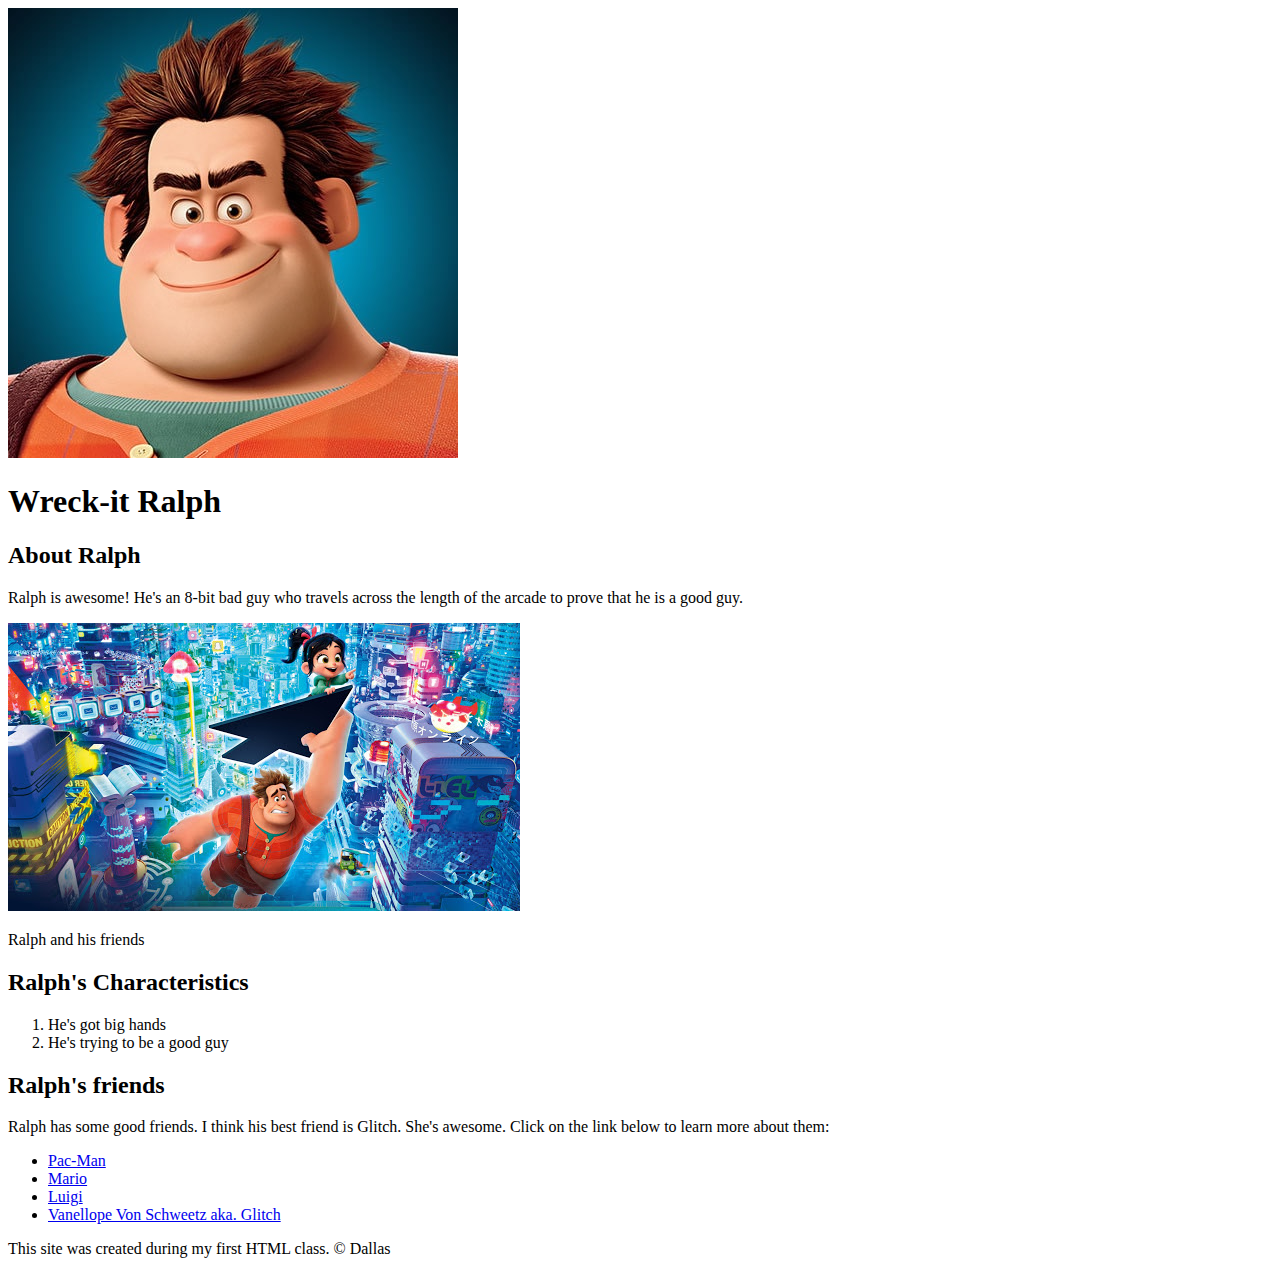
==== index.html @ d94e73e8 "Added our character's index.html and a few images" ====
<!DOCTYPE html>
<html>
<head>
	<link rel="icon" href="img/ralph-avatar.jpeg">
	<title>Wreck-it Ralph</title>
</head>
<body>
	<!-- header element -->
	<header>
		<img src="img/ralph-avatar.jpeg">
		<h1>Wreck-it Ralph</h1>
	</header>

	<!-- main element -->
	<main>
		<h2>About Ralph</h2>
		<p>Ralph is awesome! He's an 8-bit bad guy who travels across the length of the arcade to prove that he is a good guy.</p>
		<img src="img/ralph-big.jpeg">
		<p>Ralph and his friends</p>

		<!-- Characteristics -->
		<h2>Ralph's Characteristics</h2>
		<ol>
			<li>He's got big hands</li>
			<li>He's trying to be a good guy</li>

			<!-- Friends -->
		</ol>
		<h2>Ralph's friends</h2>
		<p>Ralph has some good friends. I think his best friend is Glitch. She's awesome. Click on the link below to learn more about them:</p>
		<ul>
			<li><a target="_blank" href="https://en.wikipedia.org/wiki/Pac-Man">Pac-Man</a></li>
			<li><a target="_blank" href="https://en.wikipedia.org/wiki/Mario">Mario</a></li>
			<li><a target="_blank" href="https://en.wikipedia.org/wiki/Luigi">Luigi</a></li>
			<li><a href="https://disney.fandom.com/wiki/Vanellope_von_Schweetz">Vanellope Von Schweetz aka. Glitch</a></li>
		</ul>
	</main>

	<!-- Footer element -->
	<footer>
		<p>This site was created during my first HTML class. &copy; Dallas</p>
	</footer>

</body>
</html>
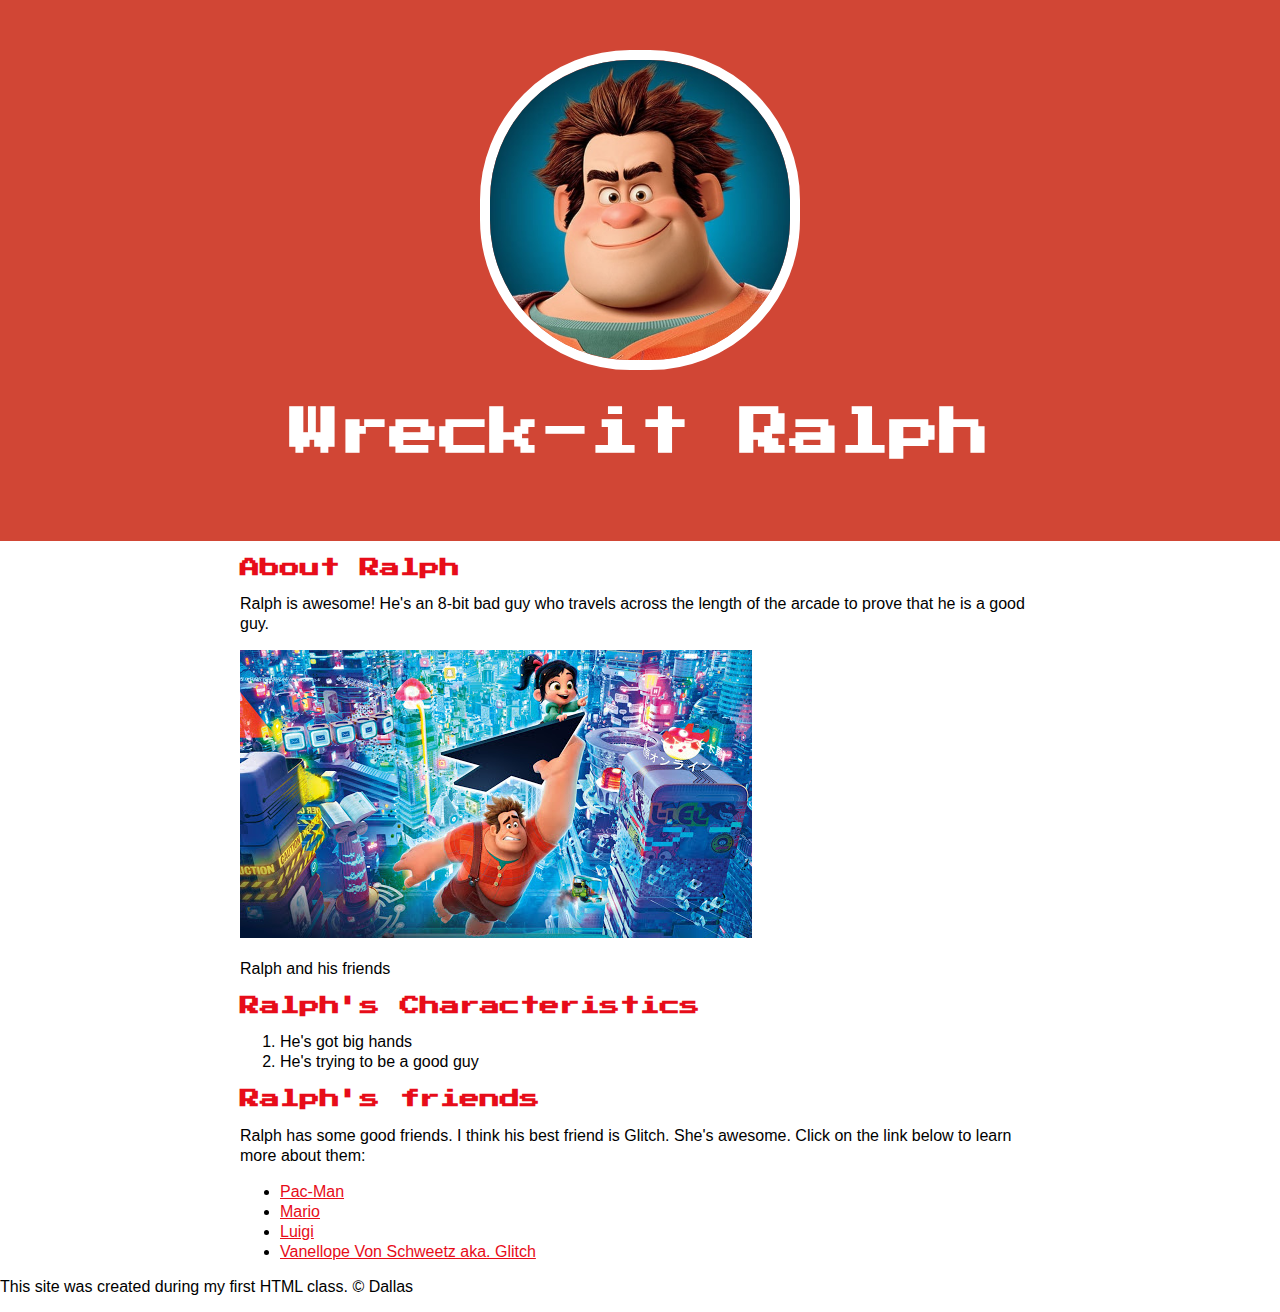
==== commit 1f7f1d11: "created a css and updated index" ====
--- a/index.html
+++ b/index.html
@@ -1,8 +1,10 @@
 <!DOCTYPE html>
 <html>
 <head>
+	<title>Wreck-it Ralph</title>
 	<link rel="icon" href="img/ralph-avatar.jpeg">
-	<title>Wreck-it Ralph</title>
+	<link href="https://fonts.googleapis.com/css?family=Press+Start+2P&display=swap" rel="stylesheet">
+	<link rel="stylesheet" type="text/css" href="css/hero.css">
 </head>
 <body>
 	<!-- header element -->
--- a/css/hero.css
+++ b/css/hero.css
@@ -0,0 +1,51 @@
+body{
+	margin: 0;
+	font-family: 'Helvetica', 'Arial', sans-serif;
+}
+
+header{
+	background-color: #d14635;
+	text-align: center;
+	padding-top: 50px;
+	padding-bottom: 50px;
+}
+
+h1, h2{
+	font-family: 'Press Start 2P', cursive;
+}
+
+header h1{
+	color: white;
+	font-size: 50px;
+
+}
+
+header img{
+	border-radius: 150px;
+	width: 300px;
+	border: 10px solid white;
+}
+
+main{
+	max-width: 800px;
+	margin: 0 auto;
+	padding: 0 20px;
+	line-height: 20px;
+}
+
+main img{
+	max-width: 100%;
+}
+
+h2{
+	font-size: 20px;
+	color: #e70c19;
+}
+
+a{
+	color: #e70c19;
+}
+
+a:hover{
+	color: purple;
+}